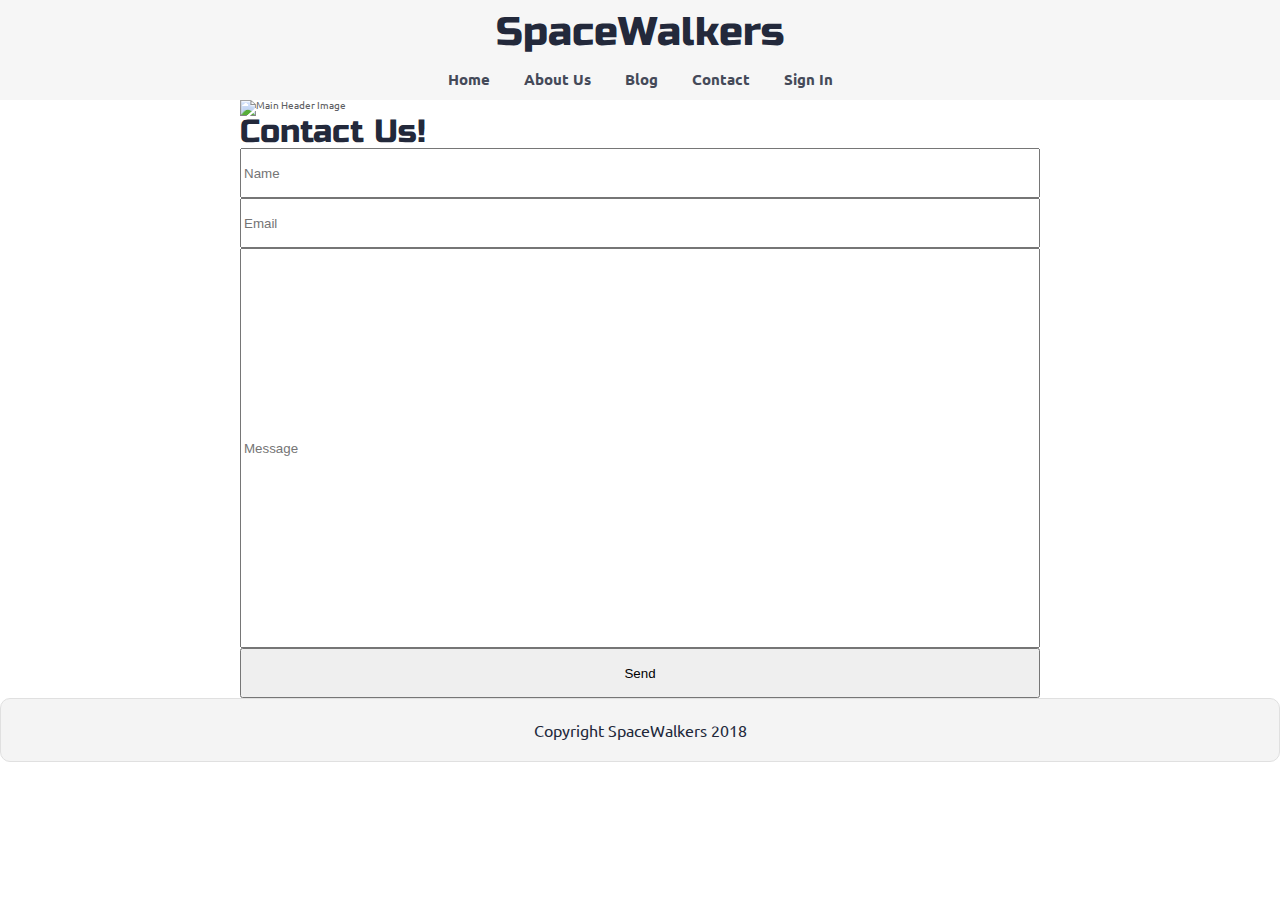
==== contact.html @ 84fb9e0e "built fixed nav with animations, built contact page desktop view" ====
<!doctype html>

<html lang="en">

<head>
  <meta charset="utf-8">

  <title>SpaceWalkers</title>

  <link href="https://fonts.googleapis.com/css?family=Russo+One|Ubuntu" rel="stylesheet">
  <link href="css/index.css" rel="stylesheet">

  <!--[if lt IE 9]>
    <script src="https://cdnjs.cloudflare.com/ajax/libs/html5shiv/3.7.3/html5shiv.js"></script>
  <![endif]-->
</head>

<body>

  <!-- navigation code here -->
  <div class="title-nav">
    <h1>SpaceWalkers</h1>
    <nav>
      <a href="index.html">Home</a>
      <a href="index.html">About Us</a>
      <a href="index.html">Blog</a>
      <a href="contact.html">Contact</a>
      <a href="index.html">Sign In</a>
    </nav>
  </div>


  
  <section class="contact-body">
      <img class="header-image" src="img/main-header.png" alt="Main Header Image">

<h2>Contact Us!</h2>
    <form action="https://formspree.io/jbasile145@gmail.com" method="POST">
      <input type="text" name="name" placeholder="Name">
      <input type="email" name="_replyto" placeholder="Email">
      <input type="message" name="message" placeholder="Message">
      <input type="submit" value="Send">
    </form>
  </section>







  <footer>
    <p><span>Copyright SpaceWalkers 2018</span></p>
  </footer>


</body>

</html>
---- css/index.css ----
/* http://meyerweb.com/eric/tools/css/reset/ 
   v2.0 | 20110126
   License: none (public domain)
*/
html,
body,
div,
span,
applet,
object,
iframe,
h1,
h2,
h3,
h4,
h5,
h6,
p,
blockquote,
pre,
a,
abbr,
acronym,
address,
big,
cite,
code,
del,
dfn,
em,
img,
ins,
kbd,
q,
s,
samp,
small,
strike,
strong,
sub,
sup,
tt,
var,
b,
u,
i,
center,
dl,
dt,
dd,
ol,
ul,
li,
fieldset,
form,
label,
legend,
table,
caption,
tbody,
tfoot,
thead,
tr,
th,
td,
article,
aside,
canvas,
details,
embed,
figure,
figcaption,
footer,
header,
hgroup,
menu,
nav,
output,
ruby,
section,
summary,
time,
mark,
audio,
video {
  margin: 0;
  padding: 0;
  border: 0;
  font-size: 100%;
  font: inherit;
  vertical-align: baseline;
}
/* HTML5 display-role reset for older browsers */
article,
aside,
details,
figcaption,
figure,
footer,
header,
hgroup,
menu,
nav,
section {
  display: block;
}
body {
  line-height: 1;
}
ol,
ul {
  list-style: none;
}
blockquote,
q {
  quotes: none;
}
blockquote:before,
blockquote:after,
q:before,
q:after {
  content: '';
  content: none;
}
table {
  border-collapse: collapse;
  border-spacing: 0;
}
* {
  box-sizing: border-box;
}
html {
  font-size: 62.5%;
}
html,
body {
  font-family: 'Ubuntu', sans-serif;
  color: #5E6164;
}
h1,
h2,
h3,
h4,
h5 {
  font-family: 'Russo One', sans-serif;
  color: #23293B;
}
h2 {
  font-size: 3.2rem;
}
h3 {
  font-size: 2.8rem;
}
p {
  font-size: 1.6rem;
  line-height: 1.4;
}
.container,
.contact-body {
  max-width: 800px;
  width: 100%;
  margin: 0 auto;
}
.title-nav {
  position: fixed;
  top: 0;
  width: 100%;
  opacity: 0.75;
  display: flex;
  justify-content: center;
  align-items: center;
  flex-wrap: wrap;
  flex-direction: column;
  margin: 0 auto;
  padding-top: 12px;
  background: #F6F6F6;
  border-bottom: #F1F1F1;
}
.title-nav:hover {
  opacity: 1;
}
.title-nav h1 {
  font-size: 4rem;
}
.title-nav nav {
  justify-content: space-around;
  padding-top: 20px;
  padding-bottom: 13px;
}
.title-nav nav a {
  color: #454A59;
  text-decoration: none;
  font-weight: bold;
  font-size: 1.5rem;
  padding: 0 16px;
}
.title-nav nav a:hover {
  font-size: 300%;
  text-decoration: underline;
}
@media (max-width: 500px) {
  .title-nav nav a:hover {
    font-size: 200%;
  }
}
footer {
  color: #22283B;
  background: #f4f4f4;
  padding: 20px 0;
  border: 1px double #e0e0e0;
  border-radius: 10px;
  display: flex;
  justify-content: center;
  align-items: center;
}
.home span {
  font-weight: bold;
}
.home .intro h2 {
  padding: 15px;
}
.home .intro p {
  padding: 0 15px;
}
.home .intro .header-image {
  border-radius: 5px;
  margin: 0 auto;
  width: 100%;
  padding-top: 100px;
}
@media (max-width: 500px) {
  .home .intro .header-image {
    height: 225px;
  }
}
.home .space-images {
  display: flex;
  flex-wrap: wrap;
  width: 100%;
}
@media (max-width: 500px) {
  .home .space-images img.sky,
  .home .space-images img.launch {
    display: none;
  }
}
@media (max-width: 500px) {
  .home .space-images img.blast {
    width: 100%;
    margin: 0 auto;
    padding: 0 10px;
    padding-bottom: 20px;
  }
}
.home .space-images img {
  width: 28%;
  margin: 20px 2.5%;
  border-radius: 20px;
  height: 100%;
}
.home .visit-planets {
  padding: 15px;
}
.home .visit-planets h3 {
  margin-top: 11px;
}
.home .visit-planets p {
  margin-top: 13px;
}
.home .walk {
  margin-top: 60px;
  border-top: 1px solid #dee2e6;
  padding: 50px 60px;
  display: flex;
  justify-content: center;
}
@media (max-width: 500px) {
  .home .walk {
    display: flex;
    justify-content: center;
    align-items: center;
    flex-wrap: nowrap;
    flex-direction: column-reverse;
    padding: 0 0;
  }
}
.home .walk .walk-text {
  width: 50%;
}
@media (max-width: 500px) {
  .home .walk .walk-text {
    width: 95%;
    margin: 0 2.5%;
    padding-top: 20px;
  }
}
.home .walk .walk-text h3 {
  margin-bottom: 10px;
}
.home .walk .walk-text p {
  margin-bottom: 26px;
}
.home .walk .walk-text .btn {
  background-color: grey;
  color: white;
  font-size: 1.8rem;
  font-weight: bold;
  width: 100px;
  height: 38px;
  border-radius: 5px;
  border: 1px solid grey;
  margin: 0 auto;
}
@media (max-width: 500px) {
  .home .walk .walk-text .btn {
    background-color: #22283A;
    color: white;
    border: 1px solid #22283A;
    width: 100%;
    height: 75px;
  }
}
.home .walk .walk-text .btn:hover {
  background-color: white;
  color: grey;
}
@media (max-width: 500px) {
  .home .walk .walk-text .btn:hover {
    background-color: white;
    color: #22283A;
  }
}
.home .walk .walk-img {
  width: 46%;
  margin-left: 4%;
}
@media (max-width: 500px) {
  .home .walk .walk-img {
    width: 95%;
    margin: 0 2.5%;
  }
}
.home .walk .walk-img img {
  width: 100%;
  height: auto;
  border-radius: 10px;
}
.contact-body {
  padding-top: 100px;
  width: 100%;
  margin: 0 auto;
}
.contact-body form {
  margin: 0 auto;
  display: flex;
  flex-direction: column;
}
.contact-body form input {
  height: 50px;
}
.contact-body form input:focus {
  border: 3px solid #22283A;
}
.contact-body input[type=message] {
  height: 400px;
  align-items: flex-start;
}
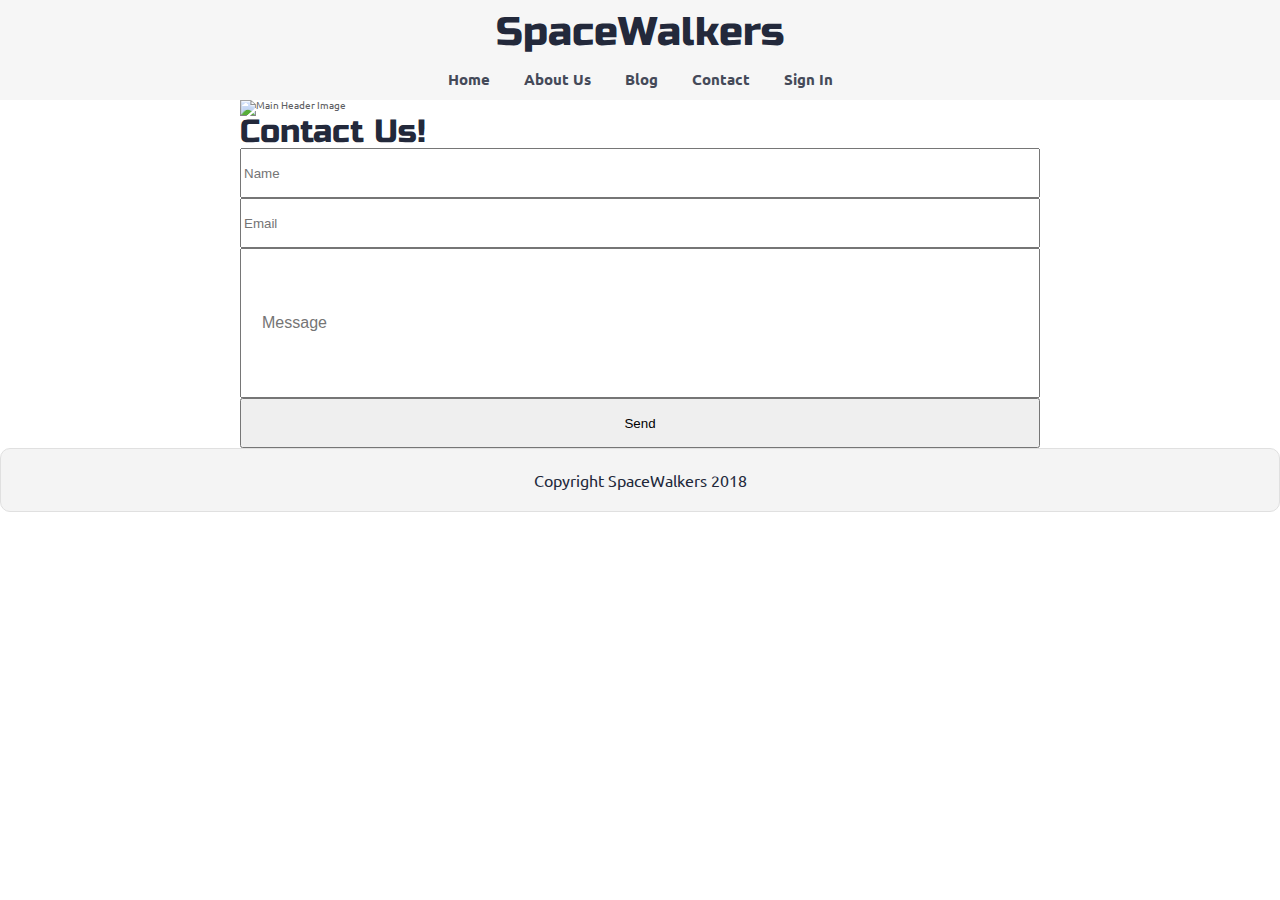
==== commit 1e9e5907: "forgot to finish the self-study questions 4 and 5, they are now compelte" ====
--- a/contact.html
+++ b/contact.html
@@ -32,7 +32,7 @@
 
   
   <section class="contact-body">
-      <img class="header-image" src="img/main-header.png" alt="Main Header Image">
+      <img class="header-image contact" src="img/main-header.png" alt="Main Header Image">
 
 <h2>Contact Us!</h2>
     <form action="https://formspree.io/jbasile145@gmail.com" method="POST">
--- a/css/index.css
+++ b/css/index.css
@@ -347,8 +347,9 @@
 }
 .contact-body {
   padding-top: 100px;
-  width: 100%;
-  margin: 0 auto;
+}
+.contact-body .contact img {
+  width: 100%;
 }
 .contact-body form {
   margin: 0 auto;
@@ -362,6 +363,10 @@
   border: 3px solid #22283A;
 }
 .contact-body input[type=message] {
-  height: 400px;
-  align-items: flex-start;
-}
+  width: 100%;
+  height: 150px;
+  padding: 12px 20px;
+  box-sizing: border-box;
+  font-size: 16px;
+  resize: none;
+}
